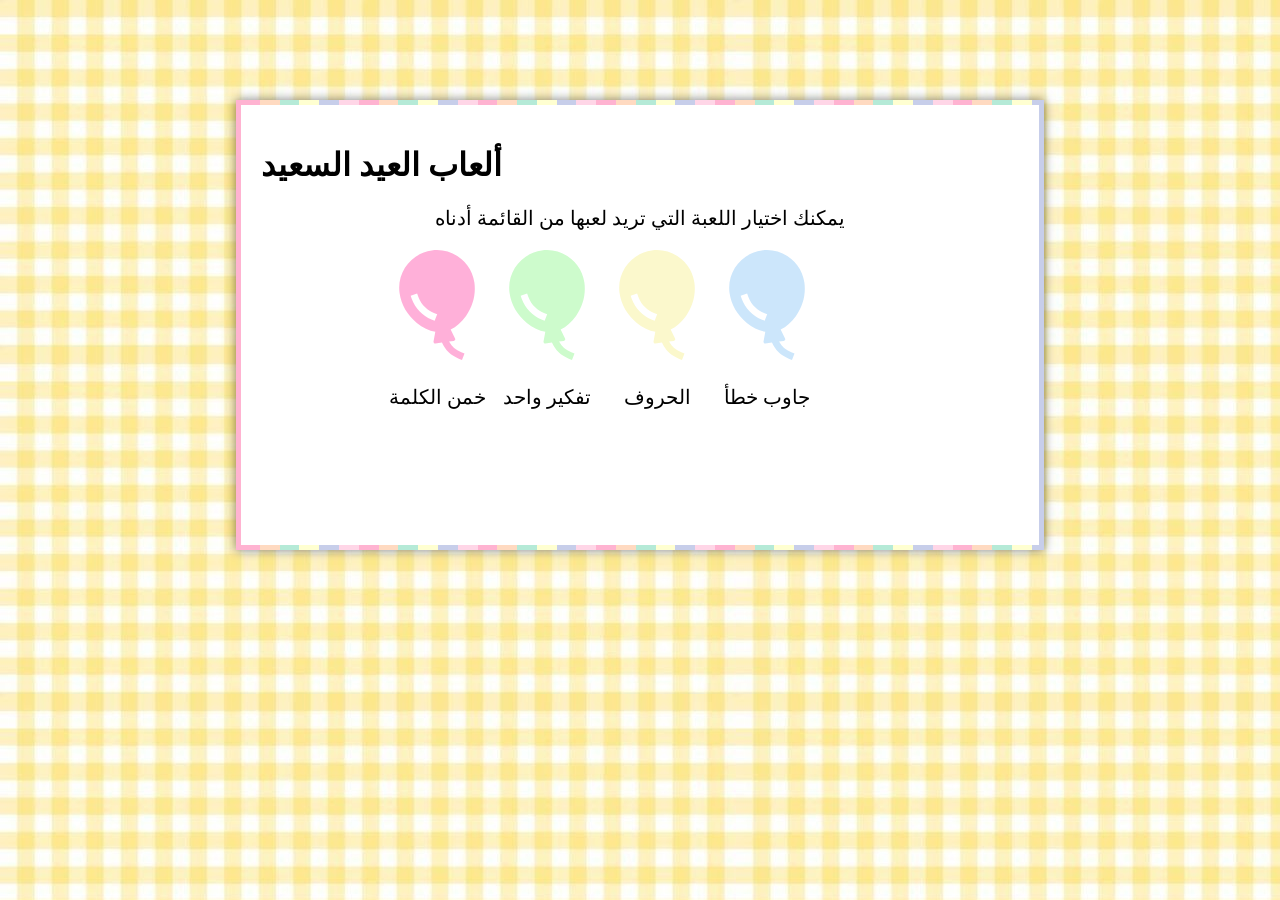
==== Code/index.html @ 00a750d3 "Update and rename index.html to Code/index.html" ====
<!DOCTYPE html>
<html lang="en">
<head>
    <meta charset="UTF-8">
    <meta name="viewport" content="width=device-width, initial-scale=1.0">
    <title>Games Page</title>
    <link rel="stylesheet" href="Style.css">
</head>
<body class="background1">
    <div class="box">
        <h1>ألعاب العيد السعيد</h1>
        <p>يمكنك اختيار اللعبة التي تريد لعبها من القائمة أدناه<p>
        <div class="games" >
            <div class="game"><a href="GameOne.html" id="ion--balloon-sharp1"></a>خمن الكلمة</div>
            <div class="game"><a href="GameTwo.html" id="ion--balloon-sharp2"></a>تفكير واحد  </div>
            <div class="game"><a href="GameTh.html" id="ion--balloon-sharp3"></a>الحروف</div>
            <div class="game"><a href="GameF.html" id="ion--balloon-sharp4"></a>جاوب خطأ</div>    
        </div>
    </div>
</html>
---- Code/Style.css ----
.background1{
    background-image: url(../Image/EidBackground1.jpeg);
}
.box {
  background-color: white;
  width: 60%;
  min-height: 400px;
  height: auto;
  margin: auto;
  margin-top: 100px;
  margin-bottom: 100px;
  padding: 20px;
  justify-items: center;
  border-style: dashed;
  border-width: 5px;
  box-shadow: 0px 0px 10px rgba(0, 0, 0, 0.5);
  border-image: repeating-linear-gradient(
    90deg,
    #FFB3D1  0px,   #FFB3D1  20px,
    #FFDAC1  20px,  #FFDAC1  40px,
    #B5EAD7  40px,  #B5EAD7  60px,
    #FFFFD1  60px,  #FFFFD1  80px,
    #C7CEEA  80px,  #C7CEEA  100px,
    #FFD6E7  100px, #FFD6E7  120px
  ) 1;
}
p{
    font-size: 20px;
    text-align: center;
}

.games{
    display: flex;
    justify-content: center ;
    height:60%;
    width:90%; 
    gap:20;
}
.game{
    display: flex;
    flex-direction: column;
    align-items: center;
    justify-content: center;
    gap:25px;
    font-size:20px;
    font-style:bold;
}
a{
    text-decoration: none;
    color: black;
    font-size: 20px;
    font-weight: bold;
}

#ion--balloon-sharp1 {
    height:110px;
    width:110px;
  display: inline-block;
  background-repeat: no-repeat;
  background-size: 100% 100%;
  background-image: url("data:image/svg+xml,%3Csvg xmlns='http://www.w3.org/2000/svg' viewBox='0 0 512 512'%3E%3Cpath fill='%23ffb0d9' d='M391 307.27c32.75-46.35 46.59-101.63 39-155.68C416.47 55.59 327.38-11.54 231.38 2S68.24 104.53 81.73 200.53c7.57 53.89 36.12 103.16 80.37 138.74c26.91 21.64 57.59 36.1 86.05 41.33l-8.36 45.23a8 8 0 0 0 9 9.38L279 431c15.9 35.87 41.65 60.48 78.41 75l14.88 5.88l11.77-29.75l-14.88-5.89c-26.35-10.42-44.48-26.16-57-49.92l21.84-3.07a8 8 0 0 0 6.05-11.49l-20.49-41.16c25.98-12.87 51.49-35.18 71.42-63.33m-160.82 15.66c-41.26-16.32-76.3-52.7-91.45-94.94l-5.4-15.06l30.12-10.8l5.4 15.06c14.5 40.44 47.27 65.77 73.1 76l14.88 5.88l-11.77 29.76Z'/%3E%3C/svg%3E");
}
#ion--balloon-sharp2 {
    height:110px;
    width:110px;
  display: inline-block;
  background-repeat: no-repeat;
  background-size: 100% 100%;
  background-image: url("data:image/svg+xml,%3Csvg xmlns='http://www.w3.org/2000/svg' viewBox='0 0 512 512'%3E%3Cpath fill='%23cdfbcc' d='M391 307.27c32.75-46.35 46.59-101.63 39-155.68C416.47 55.59 327.38-11.54 231.38 2S68.24 104.53 81.73 200.53c7.57 53.89 36.12 103.16 80.37 138.74c26.91 21.64 57.59 36.1 86.05 41.33l-8.36 45.23a8 8 0 0 0 9 9.38L279 431c15.9 35.87 41.65 60.48 78.41 75l14.88 5.88l11.77-29.75l-14.88-5.89c-26.35-10.42-44.48-26.16-57-49.92l21.84-3.07a8 8 0 0 0 6.05-11.49l-20.49-41.16c25.98-12.87 51.49-35.18 71.42-63.33m-160.82 15.66c-41.26-16.32-76.3-52.7-91.45-94.94l-5.4-15.06l30.12-10.8l5.4 15.06c14.5 40.44 47.27 65.77 73.1 76l14.88 5.88l-11.77 29.76Z'/%3E%3C/svg%3E");
}
#ion--balloon-sharp3 {
    height:110px;
    width:110px;
  display: inline-block;
  background-repeat: no-repeat;
  background-size: 100% 100%;
  background-image: url("data:image/svg+xml,%3Csvg xmlns='http://www.w3.org/2000/svg' viewBox='0 0 512 512'%3E%3Cpath fill='%23fbf8cc' d='M391 307.27c32.75-46.35 46.59-101.63 39-155.68C416.47 55.59 327.38-11.54 231.38 2S68.24 104.53 81.73 200.53c7.57 53.89 36.12 103.16 80.37 138.74c26.91 21.64 57.59 36.1 86.05 41.33l-8.36 45.23a8 8 0 0 0 9 9.38L279 431c15.9 35.87 41.65 60.48 78.41 75l14.88 5.88l11.77-29.75l-14.88-5.89c-26.35-10.42-44.48-26.16-57-49.92l21.84-3.07a8 8 0 0 0 6.05-11.49l-20.49-41.16c25.98-12.87 51.49-35.18 71.42-63.33m-160.82 15.66c-41.26-16.32-76.3-52.7-91.45-94.94l-5.4-15.06l30.12-10.8l5.4 15.06c14.5 40.44 47.27 65.77 73.1 76l14.88 5.88l-11.77 29.76Z'/%3E%3C/svg%3E");
}
#ion--balloon-sharp4 {
    height:110px;
    width:110px;
  display: inline-block;
  background-repeat: no-repeat;
  background-size: 100% 100%;
  background-image: url("data:image/svg+xml,%3Csvg xmlns='http://www.w3.org/2000/svg' viewBox='0 0 512 512'%3E%3Cpath fill='%23cce6fb' d='M391 307.27c32.75-46.35 46.59-101.63 39-155.68C416.47 55.59 327.38-11.54 231.38 2S68.24 104.53 81.73 200.53c7.57 53.89 36.12 103.16 80.37 138.74c26.91 21.64 57.59 36.1 86.05 41.33l-8.36 45.23a8 8 0 0 0 9 9.38L279 431c15.9 35.87 41.65 60.48 78.41 75l14.88 5.88l11.77-29.75l-14.88-5.89c-26.35-10.42-44.48-26.16-57-49.92l21.84-3.07a8 8 0 0 0 6.05-11.49l-20.49-41.16c25.98-12.87 51.49-35.18 71.42-63.33m-160.82 15.66c-41.26-16.32-76.3-52.7-91.45-94.94l-5.4-15.06l30.12-10.8l5.4 15.06c14.5 40.44 47.27 65.77 73.1 76l14.88 5.88l-11.77 29.76Z'/%3E%3C/svg%3E");
}
.game-content{
    display: flex;
    flex-direction: column;
    align-items: center;
    justify-content: first baseline;
    height: 100%;
}
#q{
    font-size: 30px;
    font-weight: bold;
}
#a{
    font-size: 30px;
    font-weight:bold;
    color: #555;
    border-style:dotted;
    border-width:2px;   
    border-color:#555;
    margin: 40px;
    padding:20px;
    border-radius:30%;
}
.a {
    font-size: 30px;
    font-weight: bold;
    color: #555;
    border-style: dotted;
    border-width: 2px;
    border-color: #555;
    padding: 20px;
    border-radius: 15px;
    text-align: center;
    width: 30%;
}
#answers-wrapper {
    display: flex;
    flex-wrap: wrap;
    justify-content: center;
    gap: 10px;
    margin:10px;
}
#back-a{
  display: inline-block;
  width: 24px;
  height: 24px;
  --svg: url("data:image/svg+xml,%3Csvg xmlns='http://www.w3.org/2000/svg' viewBox='0 0 1024 1024'%3E%3Cpath fill='%23000' d='M224 480h640a32 32 0 1 1 0 64H224a32 32 0 0 1 0-64'/%3E%3Cpath fill='%23000' d='m237.2 512l265.5 265.3a32 32 0 0 1-45.4 45.4l-288-288a32 32 0 0 1 0-45.4l288-288a32 32 0 1 1 45.4 45.4z'/%3E%3C/svg%3E");
  background-color: currentColor;
  -webkit-mask-image: var(--svg);
  mask-image: var(--svg);
  -webkit-mask-repeat: no-repeat;
  mask-repeat: no-repeat;
    }
#back-a:hover{
    color: #82c7af;
}
.buttons{
    display: flex;
    gap: 200px;
    margin:30px;
    flex-dircetion: row;
    flex:first baseline;
}
#showA{
  position: relative;
  padding: 10px 22px;
  border-radius: 6px;
  border: none;
  color: #fff;
  cursor: pointer;
  background-image: linear-gradient(-60deg, #edb2d5 0%, #f3bf77 100%);
}
#next{
  padding: 10px 22px 0px 22px;
  border-radius: 6px;
  border: none;
  color: #fff;
  cursor: pointer;
  background-image: linear-gradient(-60deg, #f3bf77 0%, #edb2d5 100%);
}
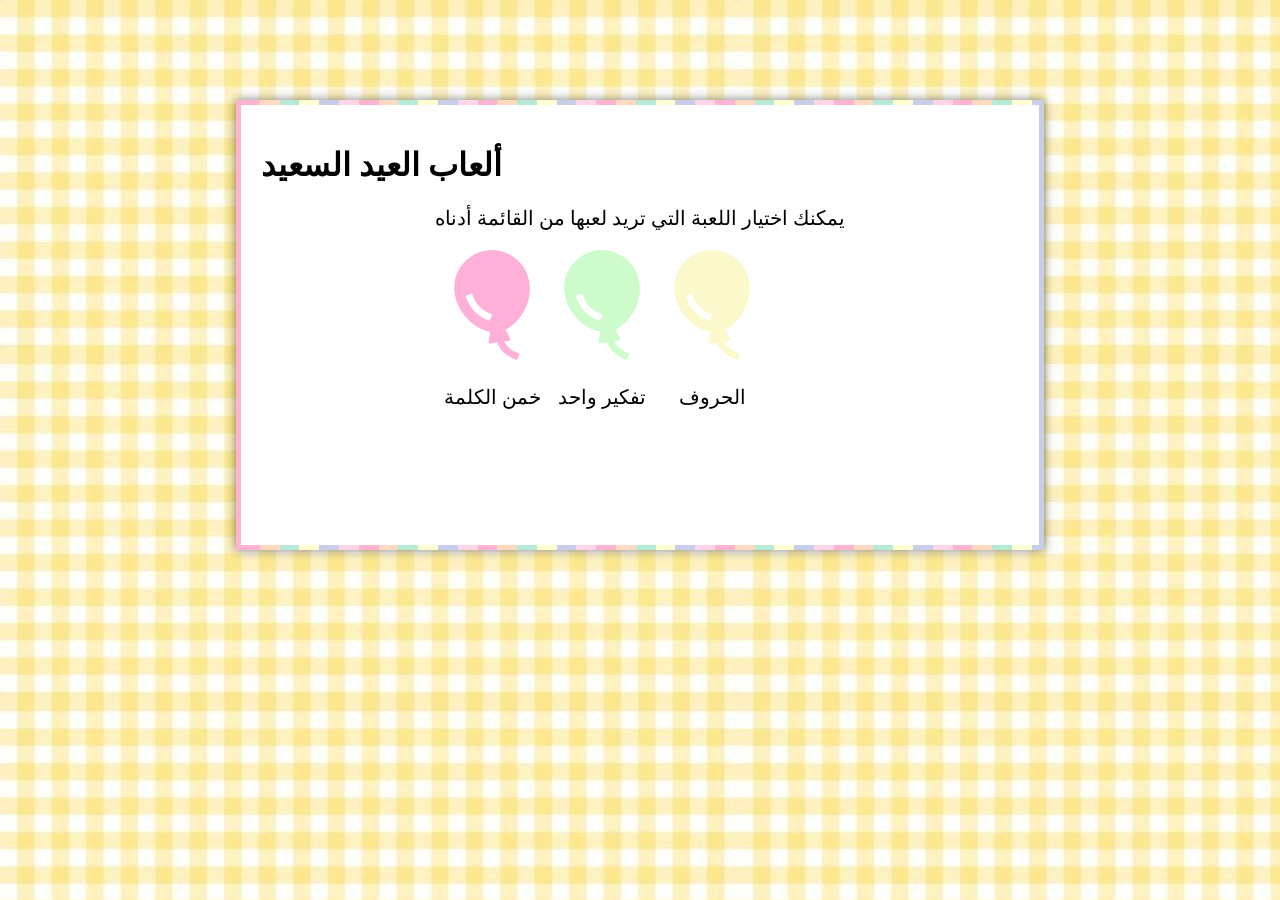
==== commit 575b982e: "Refactor code structure" ====
--- a/Code/index.html
+++ b/Code/index.html
@@ -5,6 +5,7 @@
     <meta name="viewport" content="width=device-width, initial-scale=1.0">
     <title>Games Page</title>
     <link rel="stylesheet" href="Style.css">
+    <link rel="icon" href="../Image/favicon.png" type="image/png">
 </head>
 <body class="background1">
     <div class="box">
@@ -14,7 +15,6 @@
             <div class="game"><a href="GameOne.html" id="ion--balloon-sharp1"></a>خمن الكلمة</div>
             <div class="game"><a href="GameTwo.html" id="ion--balloon-sharp2"></a>تفكير واحد  </div>
             <div class="game"><a href="GameTh.html" id="ion--balloon-sharp3"></a>الحروف</div>
-            <div class="game"><a href="GameF.html" id="ion--balloon-sharp4"></a>جاوب خطأ</div>    
         </div>
     </div>
 </html>
--- a/Code/Style.css
+++ b/Code/Style.css
@@ -28,7 +28,6 @@
     font-size: 20px;
     text-align: center;
 }
-
 .games{
     display: flex;
     justify-content: center ;
@@ -51,7 +50,6 @@
     font-size: 20px;
     font-weight: bold;
 }
-
 #ion--balloon-sharp1 {
     height:110px;
     width:110px;
@@ -75,14 +73,6 @@
   background-repeat: no-repeat;
   background-size: 100% 100%;
   background-image: url("data:image/svg+xml,%3Csvg xmlns='http://www.w3.org/2000/svg' viewBox='0 0 512 512'%3E%3Cpath fill='%23fbf8cc' d='M391 307.27c32.75-46.35 46.59-101.63 39-155.68C416.47 55.59 327.38-11.54 231.38 2S68.24 104.53 81.73 200.53c7.57 53.89 36.12 103.16 80.37 138.74c26.91 21.64 57.59 36.1 86.05 41.33l-8.36 45.23a8 8 0 0 0 9 9.38L279 431c15.9 35.87 41.65 60.48 78.41 75l14.88 5.88l11.77-29.75l-14.88-5.89c-26.35-10.42-44.48-26.16-57-49.92l21.84-3.07a8 8 0 0 0 6.05-11.49l-20.49-41.16c25.98-12.87 51.49-35.18 71.42-63.33m-160.82 15.66c-41.26-16.32-76.3-52.7-91.45-94.94l-5.4-15.06l30.12-10.8l5.4 15.06c14.5 40.44 47.27 65.77 73.1 76l14.88 5.88l-11.77 29.76Z'/%3E%3C/svg%3E");
-}
-#ion--balloon-sharp4 {
-    height:110px;
-    width:110px;
-  display: inline-block;
-  background-repeat: no-repeat;
-  background-size: 100% 100%;
-  background-image: url("data:image/svg+xml,%3Csvg xmlns='http://www.w3.org/2000/svg' viewBox='0 0 512 512'%3E%3Cpath fill='%23cce6fb' d='M391 307.27c32.75-46.35 46.59-101.63 39-155.68C416.47 55.59 327.38-11.54 231.38 2S68.24 104.53 81.73 200.53c7.57 53.89 36.12 103.16 80.37 138.74c26.91 21.64 57.59 36.1 86.05 41.33l-8.36 45.23a8 8 0 0 0 9 9.38L279 431c15.9 35.87 41.65 60.48 78.41 75l14.88 5.88l11.77-29.75l-14.88-5.89c-26.35-10.42-44.48-26.16-57-49.92l21.84-3.07a8 8 0 0 0 6.05-11.49l-20.49-41.16c25.98-12.87 51.49-35.18 71.42-63.33m-160.82 15.66c-41.26-16.32-76.3-52.7-91.45-94.94l-5.4-15.06l30.12-10.8l5.4 15.06c14.5 40.44 47.27 65.77 73.1 76l14.88 5.88l-11.77 29.76Z'/%3E%3C/svg%3E");
 }
 .game-content{
     display: flex;
@@ -94,6 +84,7 @@
 #q{
     font-size: 30px;
     font-weight: bold;
+    text-align:center;
 }
 #a{
     font-size: 30px;
@@ -146,6 +137,17 @@
     flex-dircetion: row;
     flex:first baseline;
 }
+input{
+    font-size: 20px;
+    font-weight: bold;
+    text-align:center;
+    color: #555;
+    border-style:solid;
+    border-color:#555;
+    margin: 20px;
+    padding:10px;
+    border-radius:15px;
+}
 #showA{
   position: relative;
   padding: 10px 22px;
@@ -162,4 +164,48 @@
   color: #fff;
   cursor: pointer;
   background-image: linear-gradient(-60deg, #f3bf77 0%, #edb2d5 100%);
+}
+
+@media (max-width:1000px){
+    .box {
+
+    }
+}
+@media (max-width:500px) {
+    h1{
+        text-align:center;
+    }
+    p{
+        text-align:center;
+    }
+    .box {
+        width: 50%;
+        flex-direction: column;
+    }
+    .games{
+        flex-direction:column;
+        height: auto;
+        gap:10px;
+    }
+    .buttons{
+        flex-direction: column;
+        gap:10px;
+    }
+    #showA, #next{
+        text-align:center ;
+        padding:10px;
+  }
+  .a{
+    width: 80%;
+  }
+  input{
+    font-size: 10px;
+    font-weight: bold;
+    text-align:center;
+    color: #555;
+    border-style:solid;
+    border-color:#555;
+    margin: 20px;
+    padding:10px;
+  }
 }
